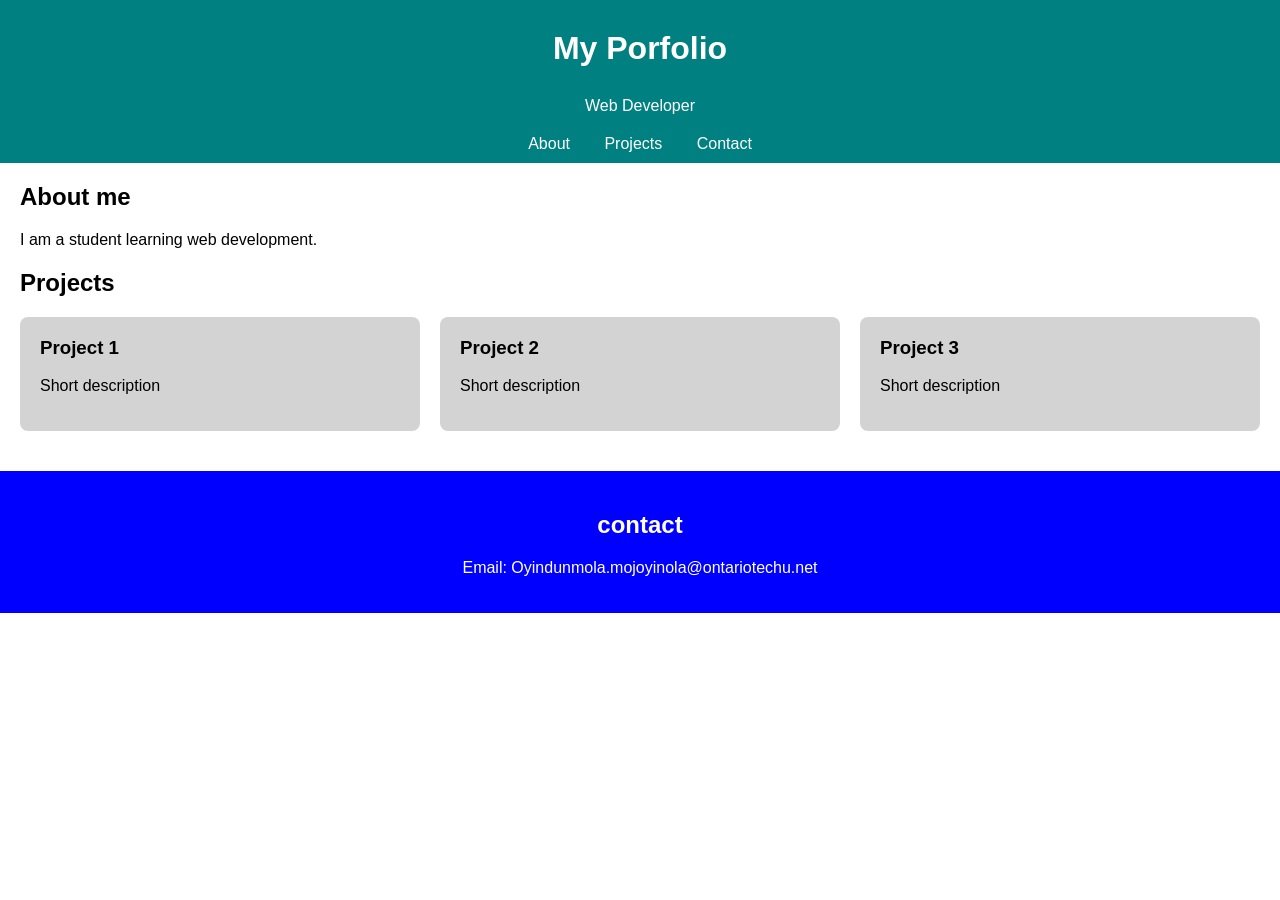
==== index.html @ f28ac841 "first" ====
<!DOCTYPE html>
<html>
    <head>
        <title>My Portfolio</title>
        <link rel="stylesheet" href="style.css">
    </head>
<body>
    <h1>My Porfolio</h1>
    <p class="subtitle">Web Developer</p>
    <nav>
        <a href="#about">About</a>
        <a href="#projects">Projects</a>
        <a href="#contact">Contact</a>
    </nav>
    <h2 id="about">About me</h2>
        <p>I am a student learning web development.</p>
        <h2 id="projects">Projects</h2>
        <div class="projects">
        <div class="card"><h3>Project 1</h3>
            <p>Short description</p></div>

        <div class="card"><h3 >Project 2</h3><p>Short description</p></div>
        <div class="card"><h3 >Project 3</h3><p>Short description</p></div>
        </div>
        <div class="contact">
        <h2 id="contact">contact</h2>
        <p>Email: Oyindunmola.mojoyinola@ontariotechu.net</p>
        </div>

    </body>
</html>
---- style.css ----
body {background-color: white;
    font-family: Arial, sans-serif;
    margin: 0;
}
h1 {
    background-color: teal;
    color: white;
    text-align: center;
    padding: 30px;
    margin: 0;
}
h2{
    margin-left: 20px;

}
p{
    margin-left: 20px;
}
.card {
    background-color: lightgray;
    padding: 20px;
    border-radius: 8px;
    flex: 1;

}
.projects {
    display: flex;
    gap: 20px;
    margin-left: 20px;
    margin-right: 20px;

}
h2{
    margin-left: 20px;

}
p{
    margin-left:20px;
}
.contact {
    background-color: blue;
    color: white;
    text-align: center;
    padding: 20px;
    margin-top: 40px;

}
nav {
    background-color: teal;
    text-align: center;
    padding: 10px;
}
nav a {
    color: white;
    margin: 15px;
    text-decoration: none;
}
.subtitle {
    background-color: teal;
    color: white;
    text-align: center;
    margin: 0;
    padding-bottom: 10px;
}
.card p {
    margin-left: 0;
}
.card h3 {
    margin-top: 0;
}
.contact h2 {
    margin-left: 0;
}
.contact p {
    margin-left: 0;
}
nav a:hover {
    text-decoration: underline;
}
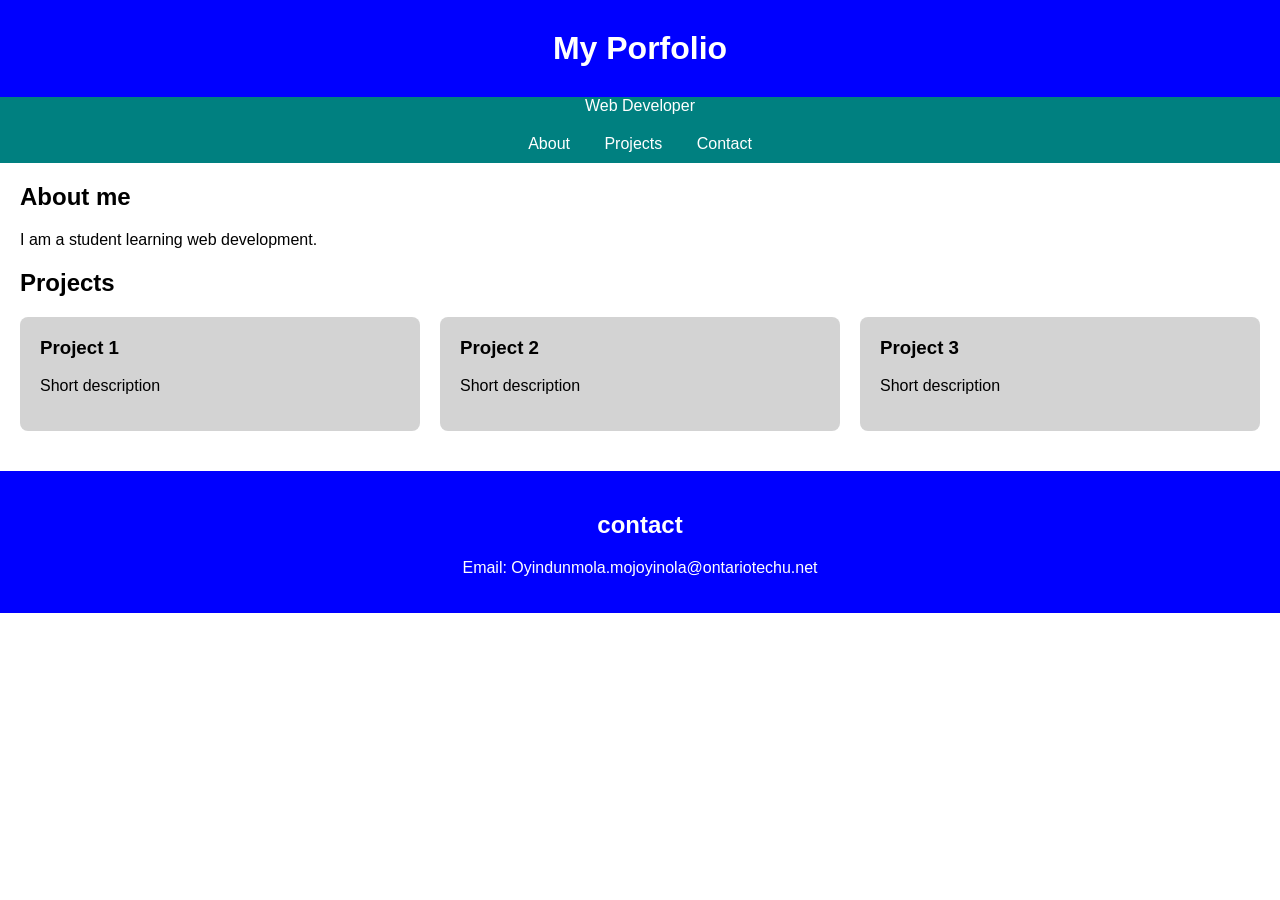
==== commit 58fdca4d: "color change to blue" ====
--- a/index.html
+++ b/index.html
@@ -24,7 +24,7 @@
         </div>
         <div class="contact">
         <h2 id="contact">contact</h2>
-        <p>Email: Oyindunmola.mojoyinola@ontariotechu.net</p>
+        <p> Email: Oyindunmola.mojoyinola@ontariotechu.net</p>
         </div>
 
     </body>
--- a/style.css
+++ b/style.css
@@ -3,7 +3,7 @@
     margin: 0;
 }
 h1 {
-    background-color: teal;
+    background-color: blue;
     color: white;
     text-align: center;
     padding: 30px;
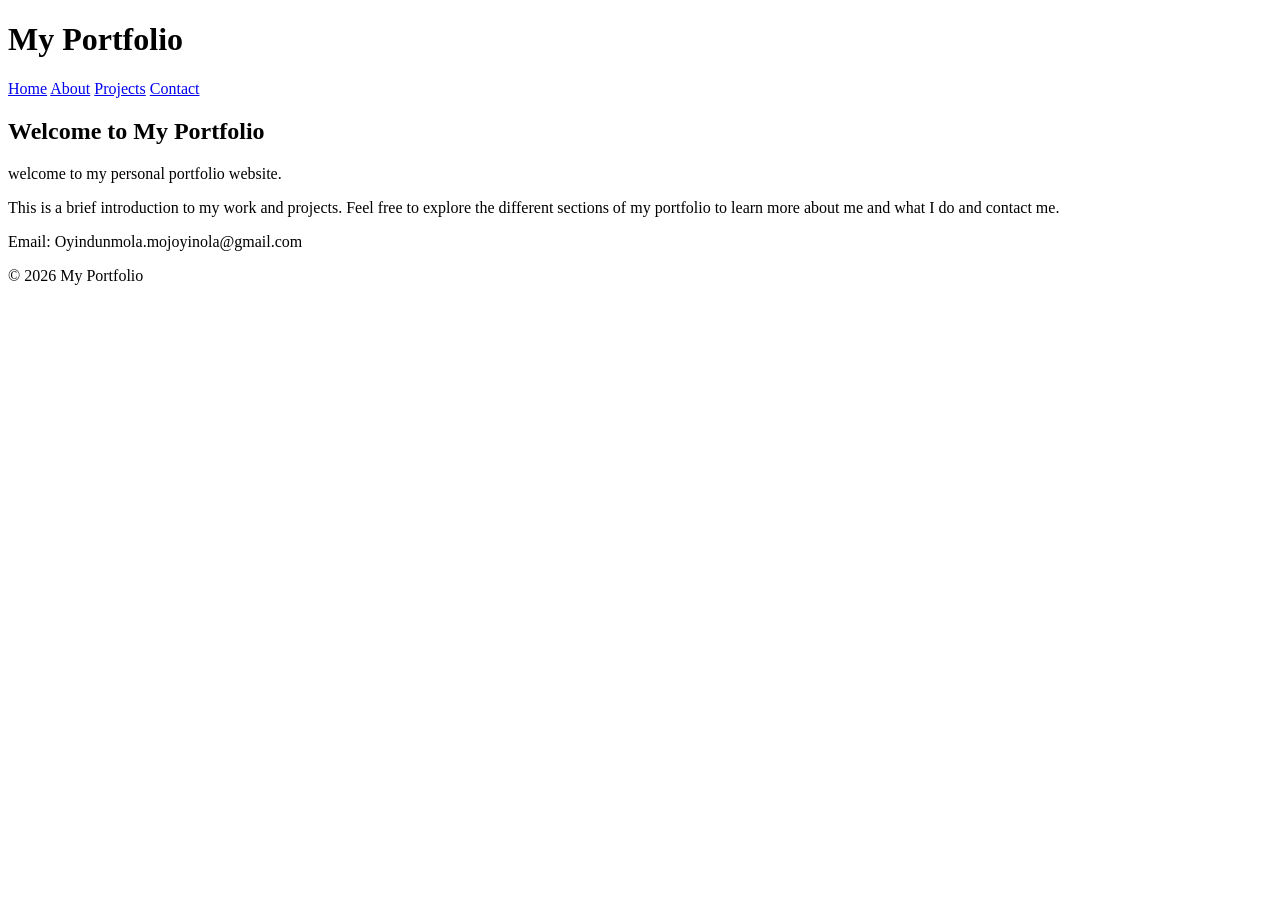
==== commit aeb09764: "updated home page" ====
--- a/index.html
+++ b/index.html
@@ -2,30 +2,35 @@
 <html>
     <head>
         <title>My Portfolio</title>
-        <link rel="stylesheet" href="style.css">
+        <meta charset="UTF-8">
+        <meta name="viewport" content="width=device-width">
+        <link href="full.css" rel="stylesheet" type="text/css" media="only screen and (min-width:960px)">
+        <link href="tablet.css" rel="stylesheet" type=""text/css" media="only screen and (min-width:481px) and (max-width:959px)">
+        <link href="mobile.css" rel="stylesheet" type="text/css" media="only screen and (max-width:480px)">
     </head>
 <body>
-    <h1>My Porfolio</h1>
-    <p class="subtitle">Web Developer</p>
-    <nav>
-        <a href="#about">About</a>
-        <a href="#projects">Projects</a>
-        <a href="#contact">Contact</a>
-    </nav>
-    <h2 id="about">About me</h2>
-        <p>I am a student learning web development.</p>
-        <h2 id="projects">Projects</h2>
-        <div class="projects">
-        <div class="card"><h3>Project 1</h3>
-            <p>Short description</p></div>
 
-        <div class="card"><h3 >Project 2</h3><p>Short description</p></div>
-        <div class="card"><h3 >Project 3</h3><p>Short description</p></div>
-        </div>
-        <div class="contact">
-        <h2 id="contact">contact</h2>
-        <p> Email: Oyindunmola.mojoyinola@ontariotechu.net</p>
-        </div>
+    <div id="wrapper">
+        <header>
+            <h1>My Portfolio</h1>
+            <nav>
+                <a href="index.html">Home</a>
+                <a href="about.html">About</a>
+                <a href="projects.html">Projects</a>
+                <a href="contact.html">Contact</a>
+            </nav>
+        </header>
+        <article>
+            <h2>Welcome to My Portfolio</h2>
+            <p> welcome to my personal portfolio website.</p>
+            <p>This is a brief introduction to my work and projects. Feel free to explore the different sections of my portfolio to learn more about me and what I do and contact me. </p>
+        </article>
+
+        <footer>
+            <p>Email: Oyindunmola.mojoyinola@gmail.com </p>
+            <p> © 2026 My Portfolio </p>
+        </footer>
+    </div>
 
     </body>
 </html>
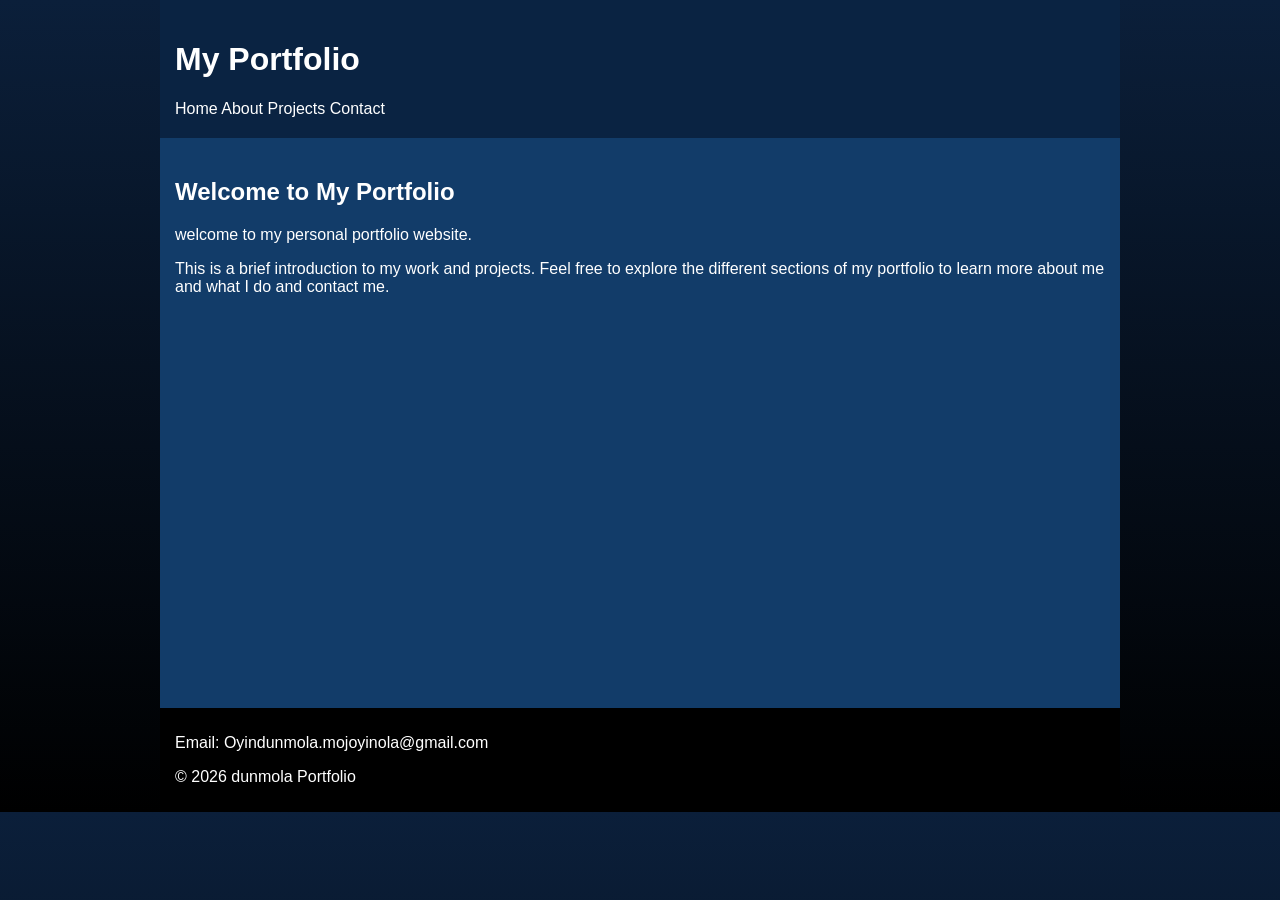
==== commit 0205ee87: "progress and major work" ====
--- a/index.html
+++ b/index.html
@@ -6,7 +6,7 @@
         <meta name="viewport" content="width=device-width">
         <link href="full.css" rel="stylesheet" type="text/css" media="only screen and (min-width:960px)">
         <link href="tablet.css" rel="stylesheet" type=""text/css" media="only screen and (min-width:481px) and (max-width:959px)">
-        <link href="mobile.css" rel="stylesheet" type="text/css" media="only screen and (max-width:480px)">
+        <link href="smartphone.css" rel="stylesheet" type="text/css" media="only screen and (max-width:480px)">
     </head>
 <body>
 
@@ -28,7 +28,7 @@
 
         <footer>
             <p>Email: Oyindunmola.mojoyinola@gmail.com </p>
-            <p> © 2026 My Portfolio </p>
+            <p> © 2026 dunmola Portfolio</p>
         </footer>
     </div>
 
--- a/full.css
+++ b/full.css
@@ -0,0 +1,85 @@
+@charset "UTF-8";
+body {
+    color: white;
+    font-family: Verdana, Geneva, arial, sans-serif;
+    padding: 0px;
+    margin: 0px;
+    background: linear-gradient( to bottom, #0b1f3a 0%, #000000 100%);
+}
+#wrapper {
+    width: 960px;
+    min-height: 800px;
+    margin-left: auto;
+    margin-right: auto;
+    background-color: #123c69;
+
+}
+
+header {
+    background-color: #0a2342;
+    padding-top: 20px;
+    padding-bottom: 20px;
+}
+header h1 { 
+    margin-left: 15px;
+}
+nav { 
+    margin-left: 15px;
+
+}
+nav a{
+    color: white; 
+    text-decoration:none;
+}
+article{
+    min-height: 550px;
+    padding-top: 20px;
+}
+h1,h2,h3,h4,h5,h6,p,li {
+    margin-left: 15px;
+    margin-right: 15px;
+}
+footer {
+    background-color: black;
+    color: white;
+    padding-top: 10px;
+    padding-bottom: 10px;
+}
+footer a {
+    color: white;
+}
+figure{
+    width: 220px;
+    background-color: #0a2342;
+    margin: 15px;
+    padding: 5px;
+    border: 1px solid white;
+}
+
+img {
+    width: 220px;
+}
+
+figcaption {
+    background-color: black;
+    color: white;
+}
+video {
+    margin: 15px;
+    padding: 15px;
+    background-color: black;
+    border: 2px white solid;
+    box-shadow: 10px 10px 5px black;
+}
+.box {
+    width: 28%;
+    min-height: 180px;
+    float: left;
+    background-color: #0a2342;
+    margin: 15px;
+    padding: 10px;
+    border-radius: 15px;
+}
+.clear{
+    clear: both;
+}
--- a/tablet.css
+++ b/tablet.css
@@ -0,0 +1,61 @@
+@charset "UTF-8";
+body {
+    background-color: black;
+    color: white;
+    font-family: Verdana, Geneva, arial, sans-serif;
+    padding: 0px;
+    margin: 0px;
+}
+#wrapper {
+    width: 100%;
+    min-height: 800px;
+    margin-left: auto;
+    margin-right: auto;
+    background-color: #123c69;
+
+}
+header {
+    background-color: #0a2342;
+    padding-top: 15px;
+    padding-bottom: 15px;
+}
+header h1 { 
+    margin-left: 15px;
+}
+nav {
+    margin-left: 15px;
+}
+nav a{
+    color: white;
+    text-decoration:none;
+}
+article{
+    min-height: 550px;
+    padding-top: 20px;
+}
+h1,h2,h3,h4,h5,h6,p,li {
+    margin-left: 15px;
+    margin-right: 15px;
+}
+footer {
+    background-color: black;
+    color: white;
+    padding-top: 10px;
+    padding-bottom: 10px;
+}
+footer a {
+    color: white; 
+}
+.box {
+    width: 42%;
+    min-height: 180px;
+    float: left;
+    background-color: #0a2342;
+    margin: 15px;
+    padding: 10px;  
+    border-radius: 15px; 
+}
+.clear{
+    clear: both;
+    
+}
--- a/smartphone.css
+++ b/smartphone.css
@@ -0,0 +1,57 @@
+@media only screen and (max-width: 480px) {
+    body {
+        background-color: black;
+        color: white;
+        font-family: Verdana, Geneva, arial, sans-serif;
+        padding: 0px;
+        margin: 0px;    
+
+    }
+    #wrapper {
+        width: 100%;
+
+    }
+    header {
+        background-color: #0a2342;
+        padding-top: 15px;
+        padding-bottom: 15px;
+    }
+
+    header h1 { 
+        margin-left: 15px;
+    }
+    nav {
+        margin-left: 15px;  
+    }
+    nav a{
+        color: white;
+        text-decoration:none;
+    }
+    article{
+        min-height: 550px;
+        padding-top: 20px;
+        background-color: #123c69;
+    }
+    h1,h2,h3,h4,h5,h6,p,li {
+        margin-left: 15px;
+        margin-right: 15px;
+    }
+    footer {
+        background-color: black;
+        color: white;
+        padding-top: 10px;
+        padding-bottom: 10px;
+    }
+    footer a {
+        color: white; 
+    }
+}
+.box {
+    width: 85;
+    min-height: 160px;
+    float: none;
+    background-color: #0a2342;
+    margin: 15px;
+    padding: 10px;
+    border-radius: 15px;
+}
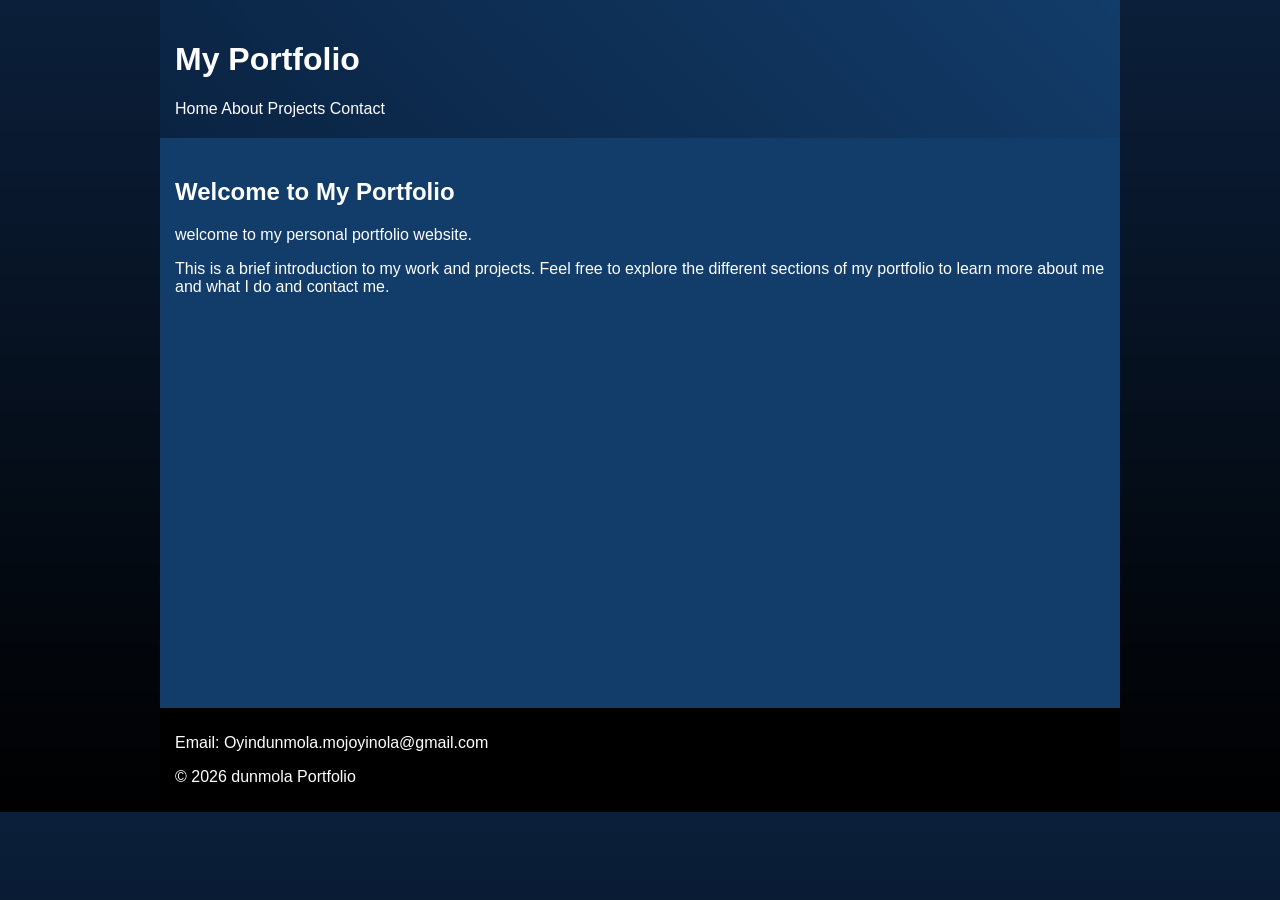
==== commit 5691ffed: "major updates to various aspect of the website" ====
--- a/index.html
+++ b/index.html
@@ -4,16 +4,19 @@
         <title>My Portfolio</title>
         <meta charset="UTF-8">
         <meta name="viewport" content="width=device-width">
+        <!-- these will be used for desktop, tablet and smartphone screen sizes-->
         <link href="full.css" rel="stylesheet" type="text/css" media="only screen and (min-width:960px)">
         <link href="tablet.css" rel="stylesheet" type=""text/css" media="only screen and (min-width:481px) and (max-width:959px)">
         <link href="smartphone.css" rel="stylesheet" type="text/css" media="only screen and (max-width:480px)">
     </head>
 <body>
-
+<!--this is for the main website wrapper-->
     <div id="wrapper">
         <header>
+            <!--this contains the page title and navigation-->
             <h1>My Portfolio</h1>
             <nav>
+                <!--this allows the nagivation of links between the four pages-->
                 <a href="index.html">Home</a>
                 <a href="about.html">About</a>
                 <a href="projects.html">Projects</a>
@@ -21,12 +24,14 @@
             </nav>
         </header>
         <article>
+            <!-- this contains the main content for the home page and also a brief introduction-->
             <h2>Welcome to My Portfolio</h2>
             <p> welcome to my personal portfolio website.</p>
             <p>This is a brief introduction to my work and projects. Feel free to explore the different sections of my portfolio to learn more about me and what I do and contact me. </p>
         </article>
 
         <footer>
+            <!--footer containing contact information such as email and copyright-->
             <p>Email: Oyindunmola.mojoyinola@gmail.com </p>
             <p> © 2026 dunmola Portfolio</p>
         </footer>
--- a/full.css
+++ b/full.css
@@ -1,12 +1,14 @@
 @charset "UTF-8";
-body {
+/* sets the character encoding for the CSS file*/
+body {/* this is for the main desktop page styling and background gradient*/
     color: white;
     font-family: Verdana, Geneva, arial, sans-serif;
     padding: 0px;
     margin: 0px;
     background: linear-gradient( to bottom, #0b1f3a 0%, #000000 100%);
+    /* this is for the linear gradient background on the main page*/
 }
-#wrapper {
+#wrapper { /* main website wrapper*/
     width: 960px;
     min-height: 800px;
     margin-left: auto;
@@ -15,40 +17,41 @@
 
 }
 
-header {
-    background-color: #0a2342;
+header { /* header styling*/
+    background: linear-gradient(45deg, #0a2342 0%, #123c69 100%);
     padding-top: 20px;
     padding-bottom: 20px;
+    /* angle linear gradient for backgound on header*/
 }
-header h1 { 
+header h1 { /* moves the main heading away from the left edge*/
     margin-left: 15px;
 }
-nav { 
+nav { /* navigation styling*/
     margin-left: 15px;
 
 }
-nav a{
+nav a{ /* styles the navigation links*/
     color: white; 
     text-decoration:none;
 }
-article{
+article{ /* controls the main content area */
     min-height: 550px;
     padding-top: 20px;
 }
-h1,h2,h3,h4,h5,h6,p,li {
+h1,h2,h3,h4,h5,h6,p,li { /* adds spacing around heading, paragrpahs and list items */
     margin-left: 15px;
     margin-right: 15px;
 }
-footer {
+footer { /* styles the footer at the bottom of the page*/
     background-color: black;
     color: white;
     padding-top: 10px;
     padding-bottom: 10px;
 }
-footer a {
+footer a { /*makes footer links white */
     color: white;
 }
-figure{
+figure{ /*styles container around the photo */
     width: 220px;
     background-color: #0a2342;
     margin: 15px;
@@ -56,22 +59,22 @@
     border: 1px solid white;
 }
 
-img {
+img { /* controls the size of the image */
     width: 220px;
 }
 
-figcaption {
+figcaption { /* styles the caption under the image */
     background-color: black;
     color: white;
 }
-video {
+video { /* styles the introduction video*/
     margin: 15px;
     padding: 15px;
     background-color: black;
     border: 2px white solid;
     box-shadow: 10px 10px 5px black;
 }
-.box {
+.box { /* styles each project box */
     width: 28%;
     min-height: 180px;
     float: left;
@@ -80,6 +83,6 @@
     padding: 10px;
     border-radius: 15px;
 }
-.clear{
+.clear{ /* stops other content from wrapping around the floated project boxes */
     clear: both;
 }
--- a/tablet.css
+++ b/tablet.css
@@ -1,12 +1,12 @@
 @charset "UTF-8";
-body {
+body { /* this is for the tablet page styling */
     background-color: black;
     color: white;
     font-family: Verdana, Geneva, arial, sans-serif;
     padding: 0px;
     margin: 0px;
 }
-#wrapper {
+#wrapper { /* main website wrapper*/
     width: 100%;
     min-height: 800px;
     margin-left: auto;
@@ -46,7 +46,7 @@
 footer a {
     color: white; 
 }
-.box {
+.box { /* styles each project box */
     width: 42%;
     min-height: 180px;
     float: left;
@@ -55,7 +55,7 @@
     padding: 10px;  
     border-radius: 15px; 
 }
-.clear{
+.clear{ /* stops other content from wrapping around the floated project boxes */
     clear: both;
     
 }
--- a/smartphone.css
+++ b/smartphone.css
@@ -1,5 +1,5 @@
-@media only screen and (max-width: 480px) {
-    body {
+@media only screen and (max-width: 480px) { /* applies these styles to smartphone screens or screens that meet the requirement*/
+    body { /* main smartphone page styling*/
         background-color: black;
         color: white;
         font-family: Verdana, Geneva, arial, sans-serif;
@@ -7,7 +7,7 @@
         margin: 0px;    
 
     }
-    #wrapper {
+    #wrapper { /* main website wrapper for screen fitting the requirement*/
         width: 100%;
 
     }
@@ -46,7 +46,7 @@
         color: white; 
     }
 }
-.box {
+.box { /* styles each for smartphone project box */
     width: 85;
     min-height: 160px;
     float: none;
